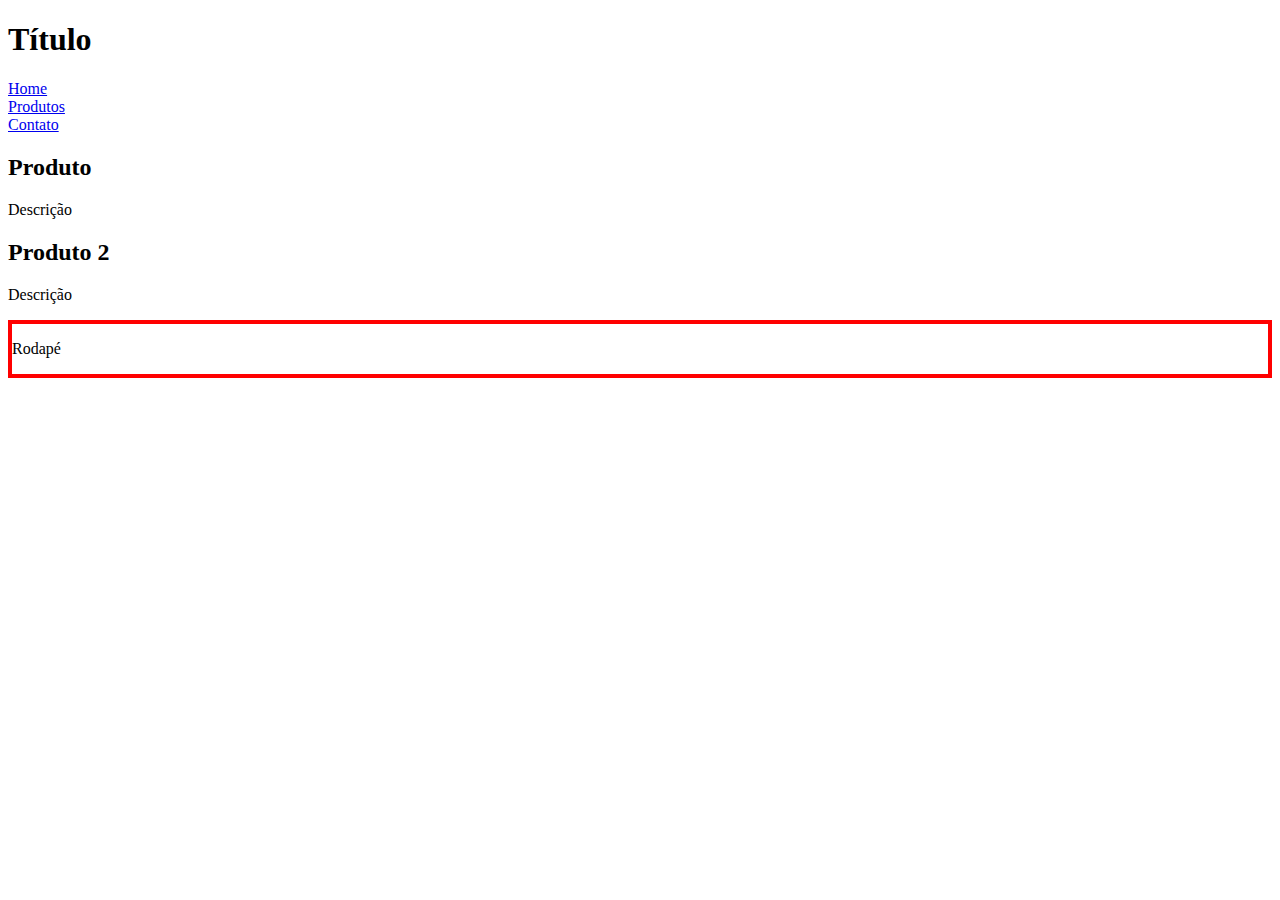
==== 03_DOM/index.html @ 75f38ea0 "DOM initials" ====
<!DOCTYPE html>
<html lang="en">
<head>
    <meta charset="UTF-8">
    <meta name="viewport" content="width=device-width, initial-scale=1.0">
    <title>DOM</title>
    <link rel="stylesheet" href="css/styles.css">
    <script src="js/script.js" defer></script>
</head>
<body>
    <header>
        <h1 id="title">Título</h1>
        <nav>
            <li><a href="#">Home</a></li>
            <li><a href="#">Produtos</a></li>
            <li><a href="#">Contato</a></li>
        </nav>
    </header>
    <main id="main-container">
        <div class="product">
            <h2>Produto</h2>
            <p>Descrição</p>
        </div>
        <div class="product">
            <h2>Produto 2</h2>
            <p>Descrição</p>
        </div>
    </main>
    <footer>
        <p>Rodapé</p>
    </footer>
</body>
</html>
---- 03_DOM/css/styles.css ----
footer {
    border: 4px solid red;
}
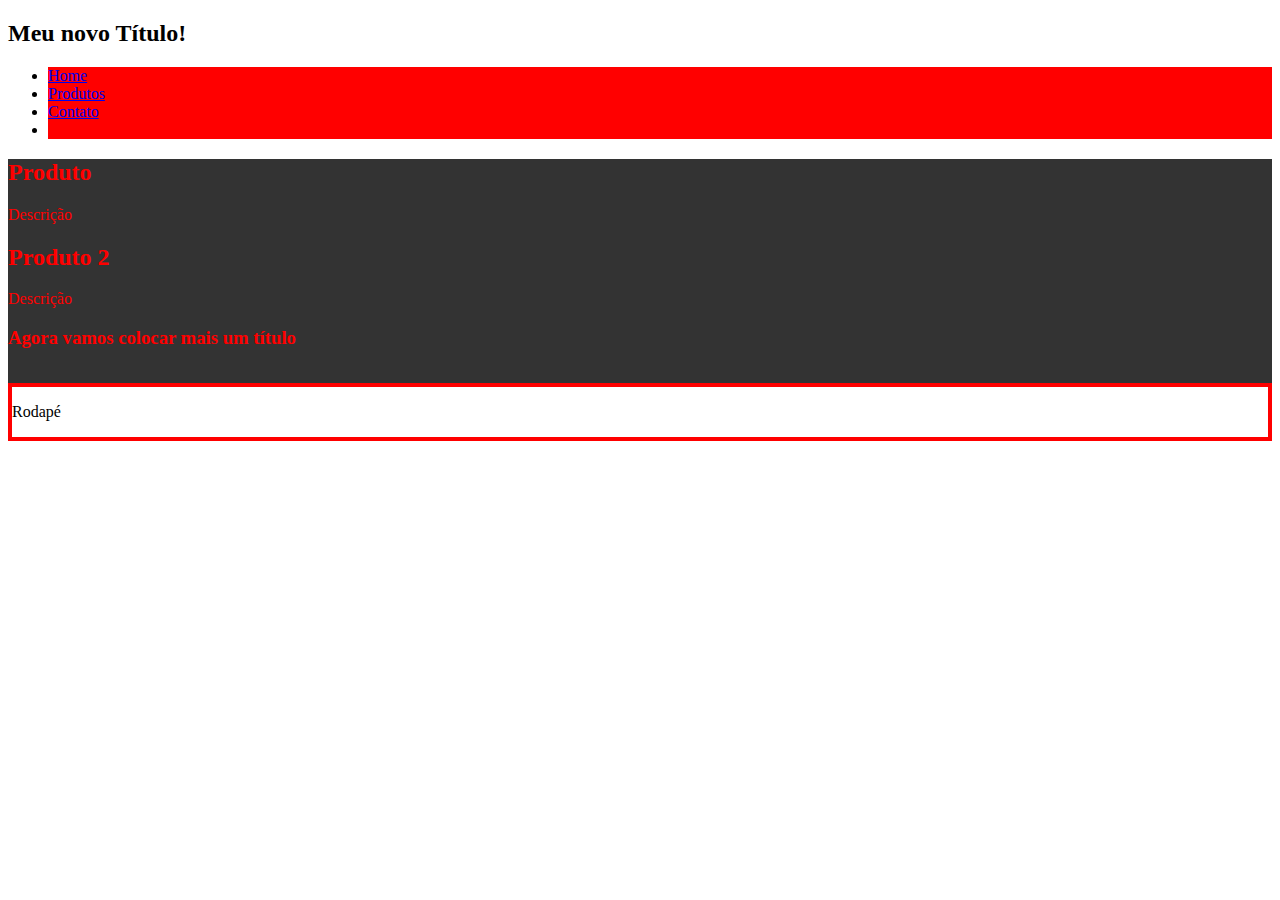
==== commit 2c4a749d: "DOM FINISHED" ====
--- a/03_DOM/index.html
+++ b/03_DOM/index.html
@@ -1,5 +1,6 @@
 <!DOCTYPE html>
 <html lang="en">
+
 <head>
     <meta charset="UTF-8">
     <meta name="viewport" content="width=device-width, initial-scale=1.0">
@@ -7,13 +8,16 @@
     <link rel="stylesheet" href="css/styles.css">
     <script src="js/script.js" defer></script>
 </head>
+
 <body>
     <header>
         <h1 id="title">Título</h1>
         <nav>
-            <li><a href="#">Home</a></li>
-            <li><a href="#">Produtos</a></li>
-            <li><a href="#">Contato</a></li>
+            <ul>
+                <li><a href="#">Home</a></li>
+                <li><a href="#">Produtos</a></li>
+                <li><a href="#">Contato</a></li>
+            </ul>
         </nav>
     </header>
     <main id="main-container">
@@ -30,4 +34,5 @@
         <p>Rodapé</p>
     </footer>
 </body>
+
 </html>